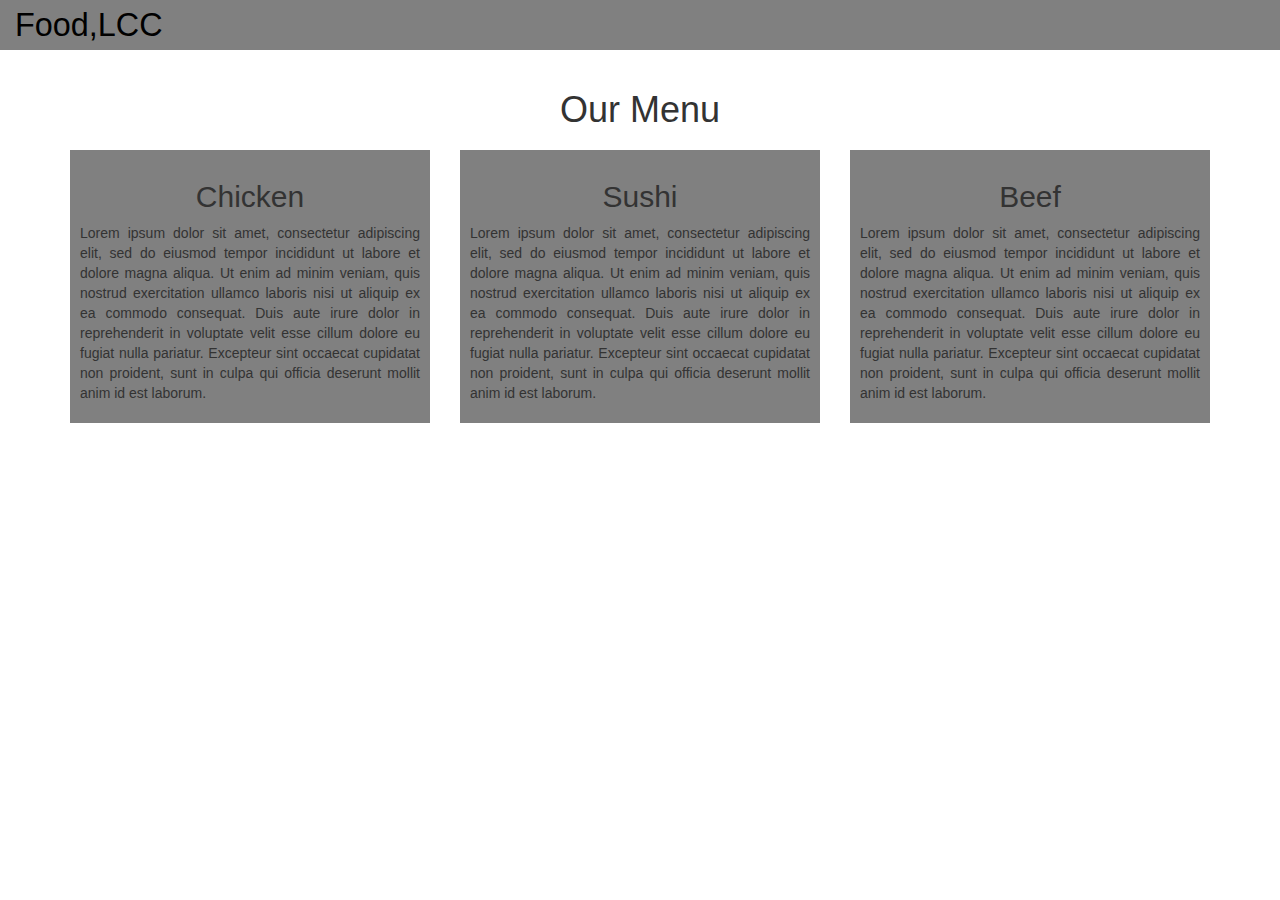
==== mod3-solution/index.html @ b900323e "Mod3-Solution" ====
<!DOCTYPE html>
<html>
<head>
	<title>Module 3 - Solution</title>
	<link rel="stylesheet" type="text/css" href="css/style.css">
	<link rel="stylesheet" href="https://maxcdn.bootstrapcdn.com/bootstrap/3.3.7/css/bootstrap.min.css">
  	<script src="https://ajax.googleapis.com/ajax/libs/jquery/3.2.1/jquery.min.js"></script>
  	<script src="https://maxcdn.bootstrapcdn.com/bootstrap/3.3.7/js/bootstrap.min.js"></script>
	<meta name="view-port" content="width=device-widht", initial-scale=1.0>
	
</head>

<body>
	<header>
		<nav id="header-nav" class="navbar navbar-default">
			<div class="container">
        		<div class="navbar-header">
		          <div class="navbar-brand">
		            <p id="navbartitle">
		              Food,LCC
		            </p>
		          </div>

		          <button type="button" class="navbar-toggle collapsed" data-toggle="collapse" data-target="#collapsable-nav" aria-expanded="false">
		            <span class="sr-only">Toggle navigation</span>
		            <span class="icon-bar"></span>
		            <span class="icon-bar"></span>
		            <span class="icon-bar"></span>
		          </button>
		        </div>

		         <div id="collapsable-nav" class="collapse navbar-collapse">
		           <ul id="nav-list" class="nav navbar-nav navbar-right">
		            <li>
		              <h3 class="visible-xs">Chicken</h3>
		            </li>
		            <li>
		              <h3 class="visible-xs">Sushi</h3>
		            </li>
		            <li>
		              <h3 class="visible-xs">Beef</h3>
		            </li>
		            
		          </ul><!-- #nav-list -->
		        </div><!-- .collapse .navbar-collapse -->
		     </div><!-- .container -->

		</nav>
	</header>

	<div id="content">
		<div class="container">	
			<div id="menu-title">
				<h1>Our Menu</h1>
			</div><!-- End of menu title -->

			<div class="row">
				<div class="col-lg-4 col-md-4 col-sm-6 col-xs-12">
					<div class="box">	
						<div class="option-titles">
							<h2>
								Chicken
							</h2>
						</div>
						<div class="option-info">
							<p>
								Lorem ipsum dolor sit amet, consectetur adipiscing elit, sed do eiusmod tempor incididunt ut labore et dolore magna aliqua. Ut enim ad minim veniam, quis nostrud exercitation ullamco laboris nisi ut aliquip ex ea commodo consequat. Duis aute irure dolor in reprehenderit in voluptate velit esse cillum dolore eu fugiat nulla pariatur. Excepteur sint occaecat cupidatat non proident, sunt in culpa qui officia deserunt mollit anim id est laborum.
							</p>
						</div><!-- End of option-info -->
					</div><!-- End of div box -->
				</div><!-- End of div de marcação -->
				<div class="col-lg-4 col-md-4 col-sm-6 col-xs-12">
					<div class="box">	
						<div class="option-titles">
							<h2>
								Sushi
							</h2>
						</div>
						<div class="option-info">
							<p>
								Lorem ipsum dolor sit amet, consectetur adipiscing elit, sed do eiusmod tempor incididunt ut labore et dolore magna aliqua. Ut enim ad minim veniam, quis nostrud exercitation ullamco laboris nisi ut aliquip ex ea commodo consequat. Duis aute irure dolor in reprehenderit in voluptate velit esse cillum dolore eu fugiat nulla pariatur. Excepteur sint occaecat cupidatat non proident, sunt in culpa qui officia deserunt mollit anim id est laborum.
							</p>
						</div><!-- End of option-info -->
					</div><!-- End of div box -->
				</div><!-- End of div de marcação -->
				<div class="col-lg-4 col-md-4 col-sm-12 col-xs-12">
					<div class="box">	
						<div class="option-titles">
							<h2>
								Beef
							</h2>
						</div>
						<div class="option-info">
							<p>
								Lorem ipsum dolor sit amet, consectetur adipiscing elit, sed do eiusmod tempor incididunt ut labore et dolore magna aliqua. Ut enim ad minim veniam, quis nostrud exercitation ullamco laboris nisi ut aliquip ex ea commodo consequat. Duis aute irure dolor in reprehenderit in voluptate velit esse cillum dolore eu fugiat nulla pariatur. Excepteur sint occaecat cupidatat non proident, sunt in culpa qui officia deserunt mollit anim id est laborum.
							</p>
						</div><!-- End of option-info -->
					</div><!-- End of div box -->
				</div><!-- End of div de marcação -->
			</div><!-- End of Row -->
		</div><!-- End of container -->
	</div><!-- End of content -->

</body>


</html>
---- mod3-solution/css/style.css ----
/* NavbarStyle */

#header-nav {
	background-color: gray;
	border-radius: 0;
	border:0;
}

#navbartitle{
	font-size: 1.8em;
	color: black;
}

#collapsable-nav h3{
	text-align: center;
	/*font-size: 0.8em;*/
}

nav .container {
	margin-left: 0;
}

/* ContentStyle */

#menu-title{
	text-align: center;
	margin-bottom: 20px;
}

#content .container{
	margin-top: 20px;
}

#content .option-titles h2{
	text-align: center;
}

#content .option-info p{
	text-align: justify;

}

.box{
	background-color: gray;
	padding: 10px;
	
	
}
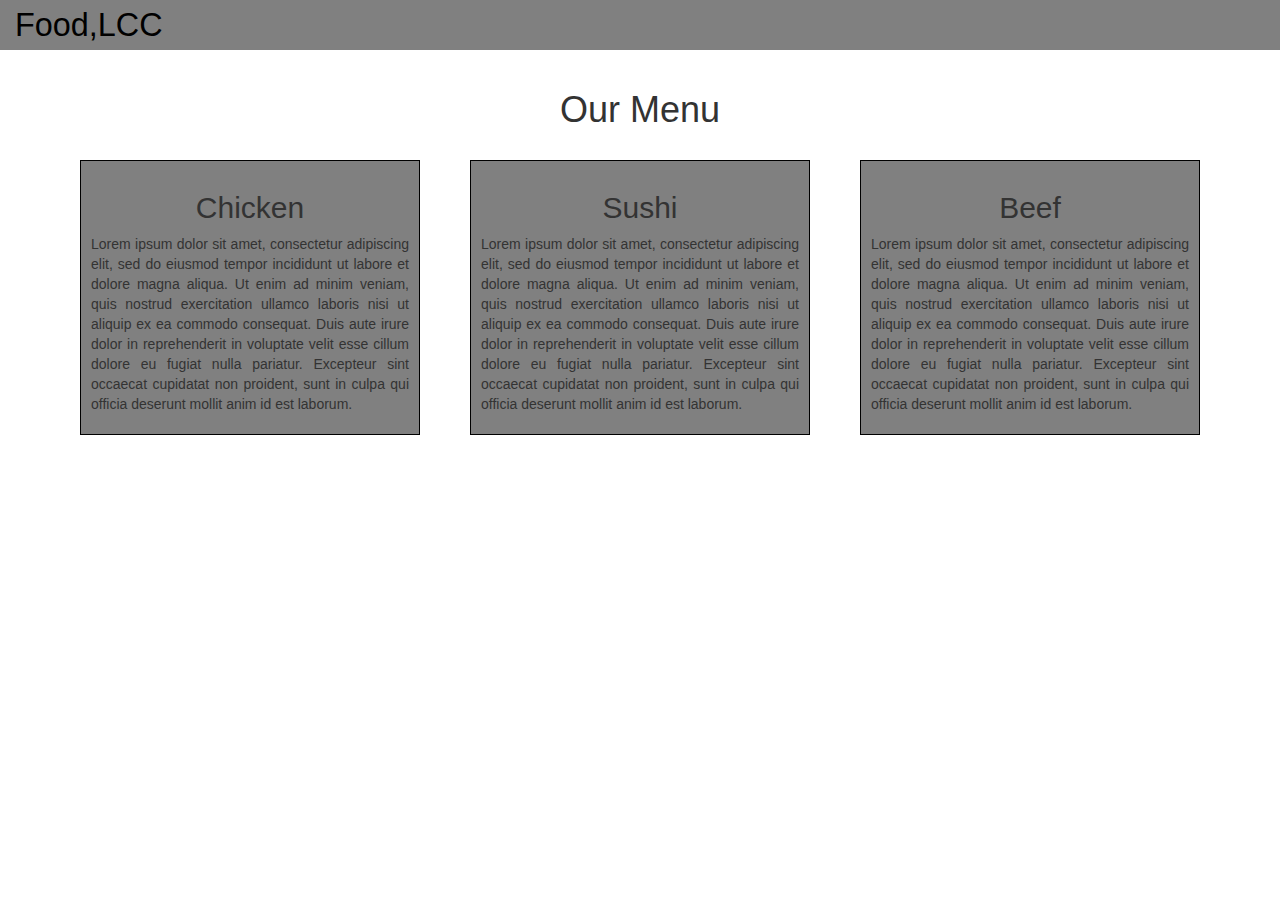
==== commit 933b80ba: "Fix some problems" ====
--- a/mod3-solution/index.html
+++ b/mod3-solution/index.html
@@ -2,11 +2,11 @@
 <html>
 <head>
 	<title>Module 3 - Solution</title>
-	<link rel="stylesheet" type="text/css" href="css/style.css">
+	<link rel="stylesheet" type="text/css" href="style.css">
 	<link rel="stylesheet" href="https://maxcdn.bootstrapcdn.com/bootstrap/3.3.7/css/bootstrap.min.css">
   	<script src="https://ajax.googleapis.com/ajax/libs/jquery/3.2.1/jquery.min.js"></script>
   	<script src="https://maxcdn.bootstrapcdn.com/bootstrap/3.3.7/js/bootstrap.min.js"></script>
-	<meta name="view-port" content="width=device-widht", initial-scale=1.0>
+	<met ="view-port" content="width=device-widht", initial-scale=1.0>
 	
 </head>
 
--- a/mod3-solution/style.css
+++ b/mod3-solution/style.css
@@ -0,0 +1,63 @@
+/* NavbarStyle */
+
+#header-nav {
+	background-color: gray;
+	border-radius: 0;
+	border:0;
+}
+
+#navbartitle{
+	font-size: 1.8em;
+	color: black;
+}
+
+#collapsable-nav h3{
+	text-align: center;
+	/*font-size: 0.8em;*/
+}
+
+#collapsable-nav li:nth-child(2){
+	border-bottom: 1.5px solid black;
+	border-top: 1.5px solid black;
+	
+}
+
+
+nav .container {
+	margin-left: 0;
+}
+
+/* ContentStyle */
+
+#menu-title{
+	text-align: center;
+	margin-bottom: 20px;
+}
+
+#content .container{
+	margin-top: 20px;
+}
+
+#content .option-titles h2{
+	text-align: center;
+}
+
+#content .option-info p{
+	text-align: justify;
+
+}
+
+.box{
+	background-color: gray;
+	padding: 10px;
+	margin: 10px;
+	border: 1px solid black;
+	
+}
+
+@media  (max-width: 767px){
+
+	#collapsable-nav {
+		border: 1.5px solid black;
+	}
+}